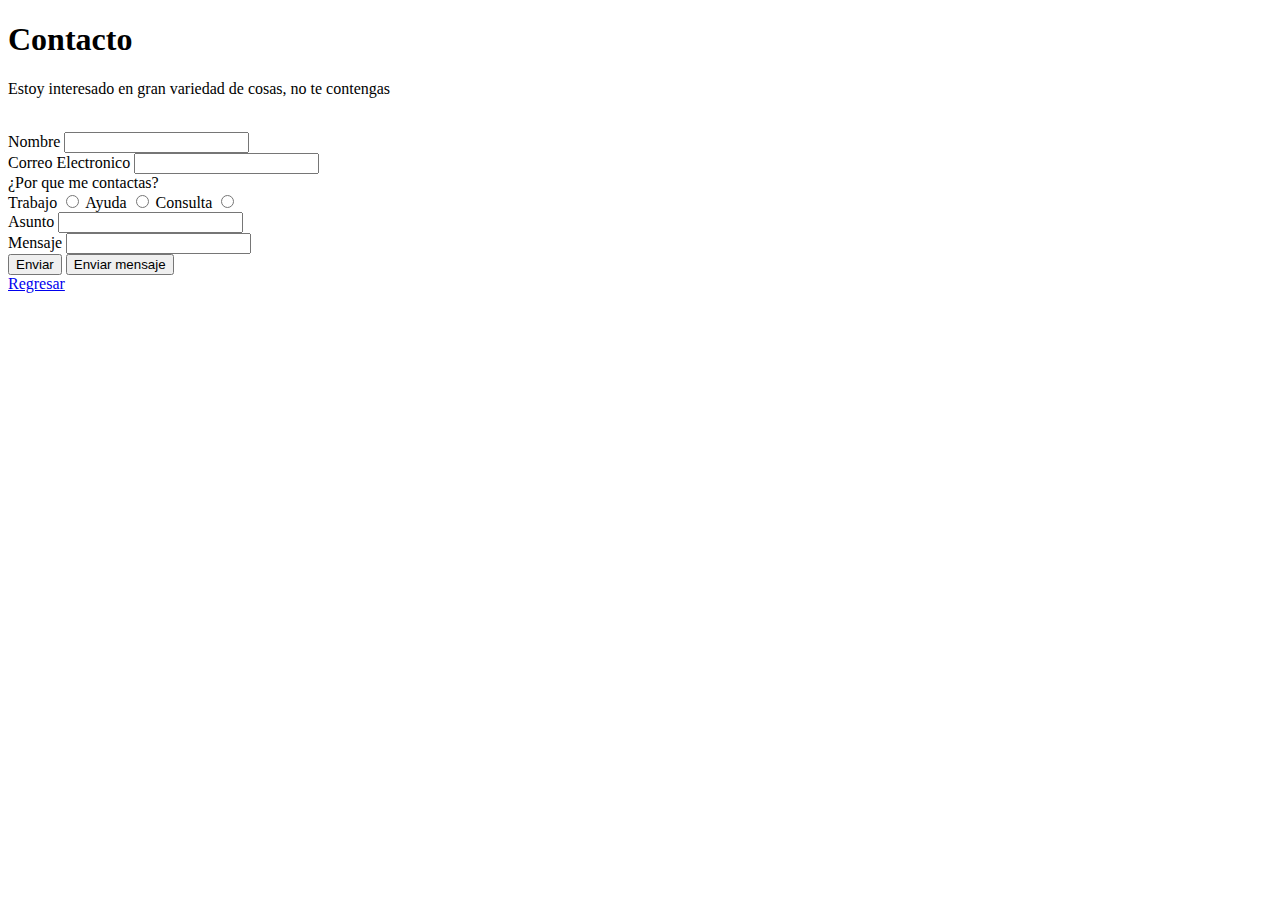
==== contacto.html @ d00c876d "Añadidos saltos de linea y por que contactas" ====
<!DOCTYPE html>
<html lang="es">

<head>
  <meta charset="UTF-8">
  <meta http-equiv="X-UA-Compatible" content="IE=edge">
  <meta name="viewport" content="width=device-width, initial-scale=1.0">
  <title>Contacto</title>
</head>

<body>

  <h1>Contacto</h1>
  <p>Estoy interesado en gran variedad de cosas, no te contengas</p>

  <br>
  
  <section>
    <form action="#" method="get">
      <label for="nombre">Nombre</label>
      <input id="nombre" name="nombre" type="text">

      <br>

      <label for="correo">Correo Electronico</label>
      <input id="correo" name="correo" type="email">

      <br>

      <label for="razon">¿Por que me contactas?</label>
      <br>

      <label for="trabajo">Trabajo</label>
      <input type="radio" id="trabajo" value="trabajo" name="razon">

      <label for="ayuda">Ayuda</label>
      <input type="radio" id="ayuda" value="ayuda" name="razon">

      <label for="consulta">Consulta</label>
      <input type="radio" id="consulta" value="consulta" name="razon">

      <br>

      <label for="asunto">Asunto</label>
      <input id="asunto" name="correo" type="text">

      <br>

      <label for="mensaje">Mensaje</label>
      <input id="mensaje" name="mensaje" type="text">

      <br>

      <input type="submit" value="Enviar">
      <button type="submit">Enviar mensaje</button>
    </form>
  </section>

  <!-- Que aparezca un PopUp que indique se respondera a la brevedad -->

  <!-- Eliminar al pasar a React -->
  <a href="index.html">Regresar</a>
</body>

</html>
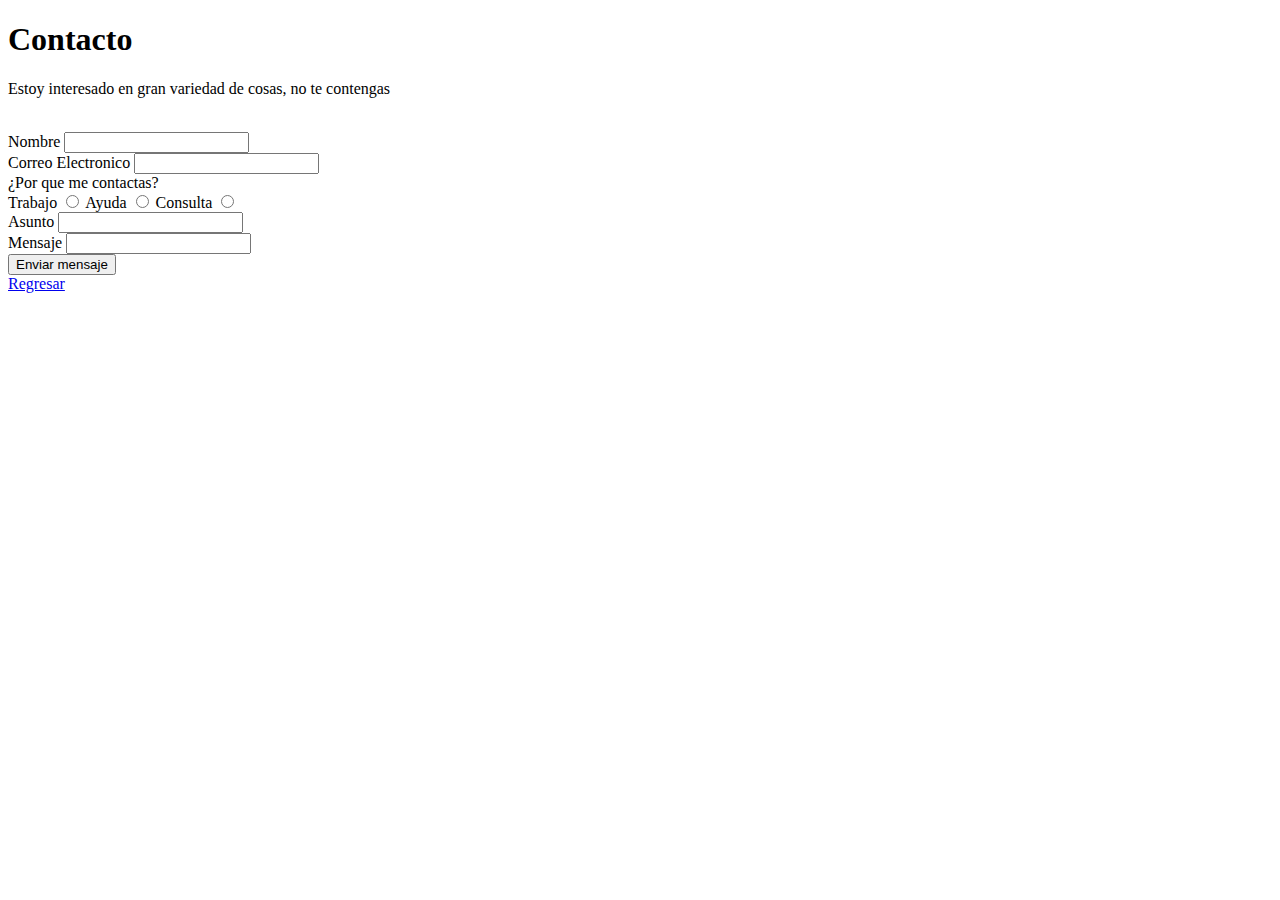
==== commit a569c75f: "Cambio del boton para probar JS" ====
--- a/contacto.html
+++ b/contacto.html
@@ -6,6 +6,8 @@
   <meta http-equiv="X-UA-Compatible" content="IE=edge">
   <meta name="viewport" content="width=device-width, initial-scale=1.0">
   <title>Contacto</title>
+  <link rel="stylesheet" href="/contactoStyle.css">
+  <script src="/contactoJS.js"></script>
 </head>
 
 <body>
@@ -14,7 +16,7 @@
   <p>Estoy interesado en gran variedad de cosas, no te contengas</p>
 
   <br>
-  
+
   <section>
     <form action="#" method="get">
       <label for="nombre">Nombre</label>
@@ -51,8 +53,8 @@
 
       <br>
 
-      <input type="submit" value="Enviar">
-      <button type="submit">Enviar mensaje</button>
+      <!-- Cambio del tipo de boton para pruebas -->
+      <button type="button" id="btnEnviar">Enviar mensaje</button>
     </form>
   </section>
 
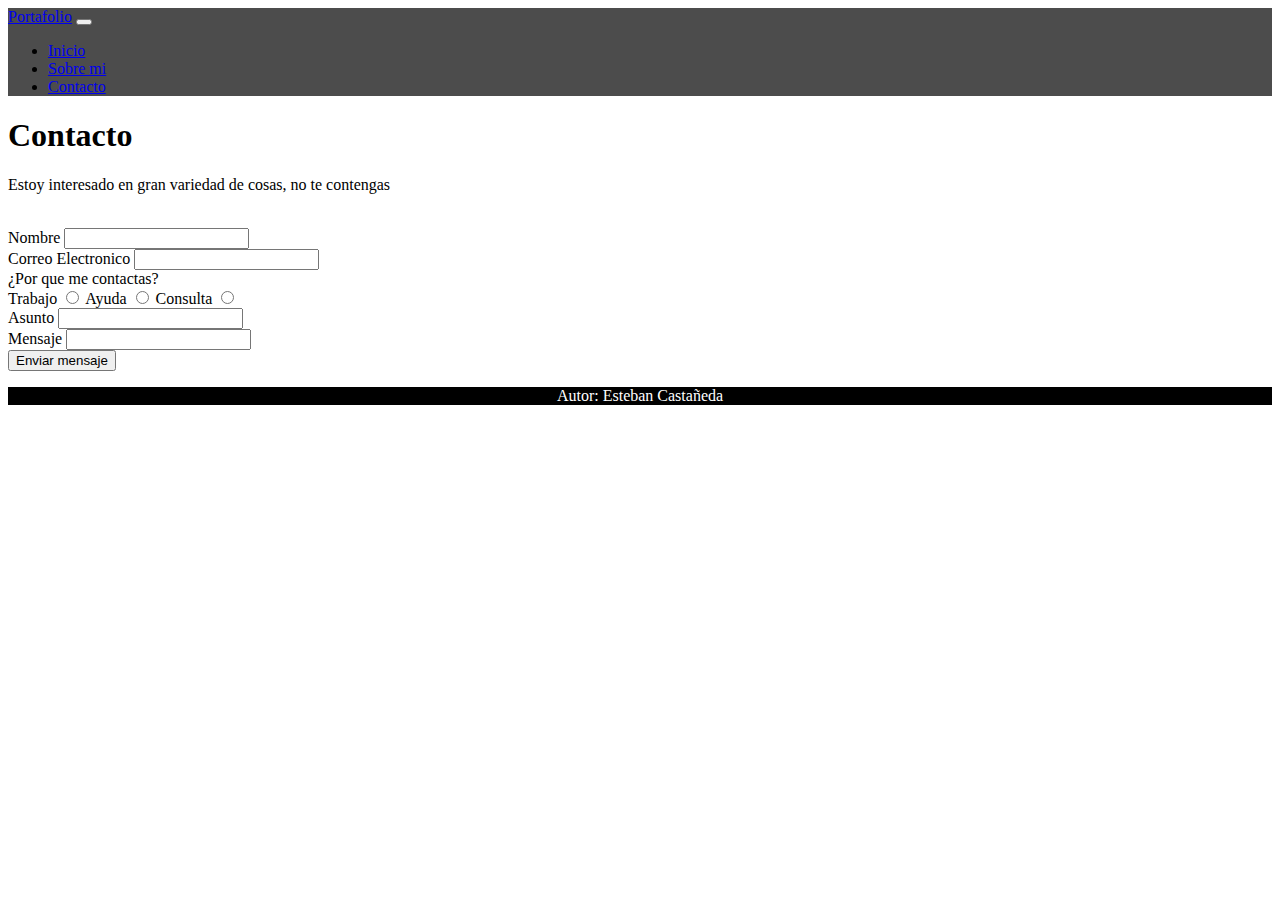
==== commit f1a21903: "Cambios en orden" ====
--- a/contacto.html
+++ b/contacto.html
@@ -5,12 +5,24 @@
   <meta charset="UTF-8">
   <meta http-equiv="X-UA-Compatible" content="IE=edge">
   <meta name="viewport" content="width=device-width, initial-scale=1.0">
-  <title>Contacto</title>
+  <title>Contacto - Esteban Castañeda</title>
+
+  <link href="https://cdn.jsdelivr.net/npm/bootstrap@5.2.0/dist/css/bootstrap.min.css"
+    rel="stylesheet"
+    integrity="sha384-gH2yIJqKdNHPEq0n4Mqa/HGKIhSkIHeL5AyhkYV8i59U5AR6csBvApHHNl/vI1Bx"
+    crossorigin="anonymous">
+
+  <script src="js/jquery-3.6.1.min.js"></script>
+  <script src="js/Header-Footer.js"></script>
+
   <link rel="stylesheet" href="/contactoStyle.css">
   <script src="/contactoJS.js"></script>
+
 </head>
 
 <body>
+
+  <div id="Header"></div>
 
   <h1>Contacto</h1>
   <p>Estoy interesado en gran variedad de cosas, no te contengas</p>
@@ -54,14 +66,19 @@
       <br>
 
       <!-- Cambio del tipo de boton para pruebas -->
-      <button type="button" id="btnEnviar">Enviar mensaje</button>
+      <button type="button" id="btnEnviar" class="btn btn-primary">Enviar mensaje</button>
     </form>
   </section>
 
   <!-- Que aparezca un PopUp que indique se respondera a la brevedad -->
 
   <!-- Eliminar al pasar a React -->
-  <a href="index.html">Regresar</a>
+
+  <div id="Footer"></div>
+
+  <script src="https://cdn.jsdelivr.net/npm/bootstrap@5.2.0/dist/js/bootstrap.bundle.min.js"
+    integrity="sha384-A3rJD856KowSb7dwlZdYEkO39Gagi7vIsF0jrRAoQmDKKtQBHUuLZ9AsSv4jD4Xa"
+    crossorigin="anonymous"></script>
 </body>
 
 </html>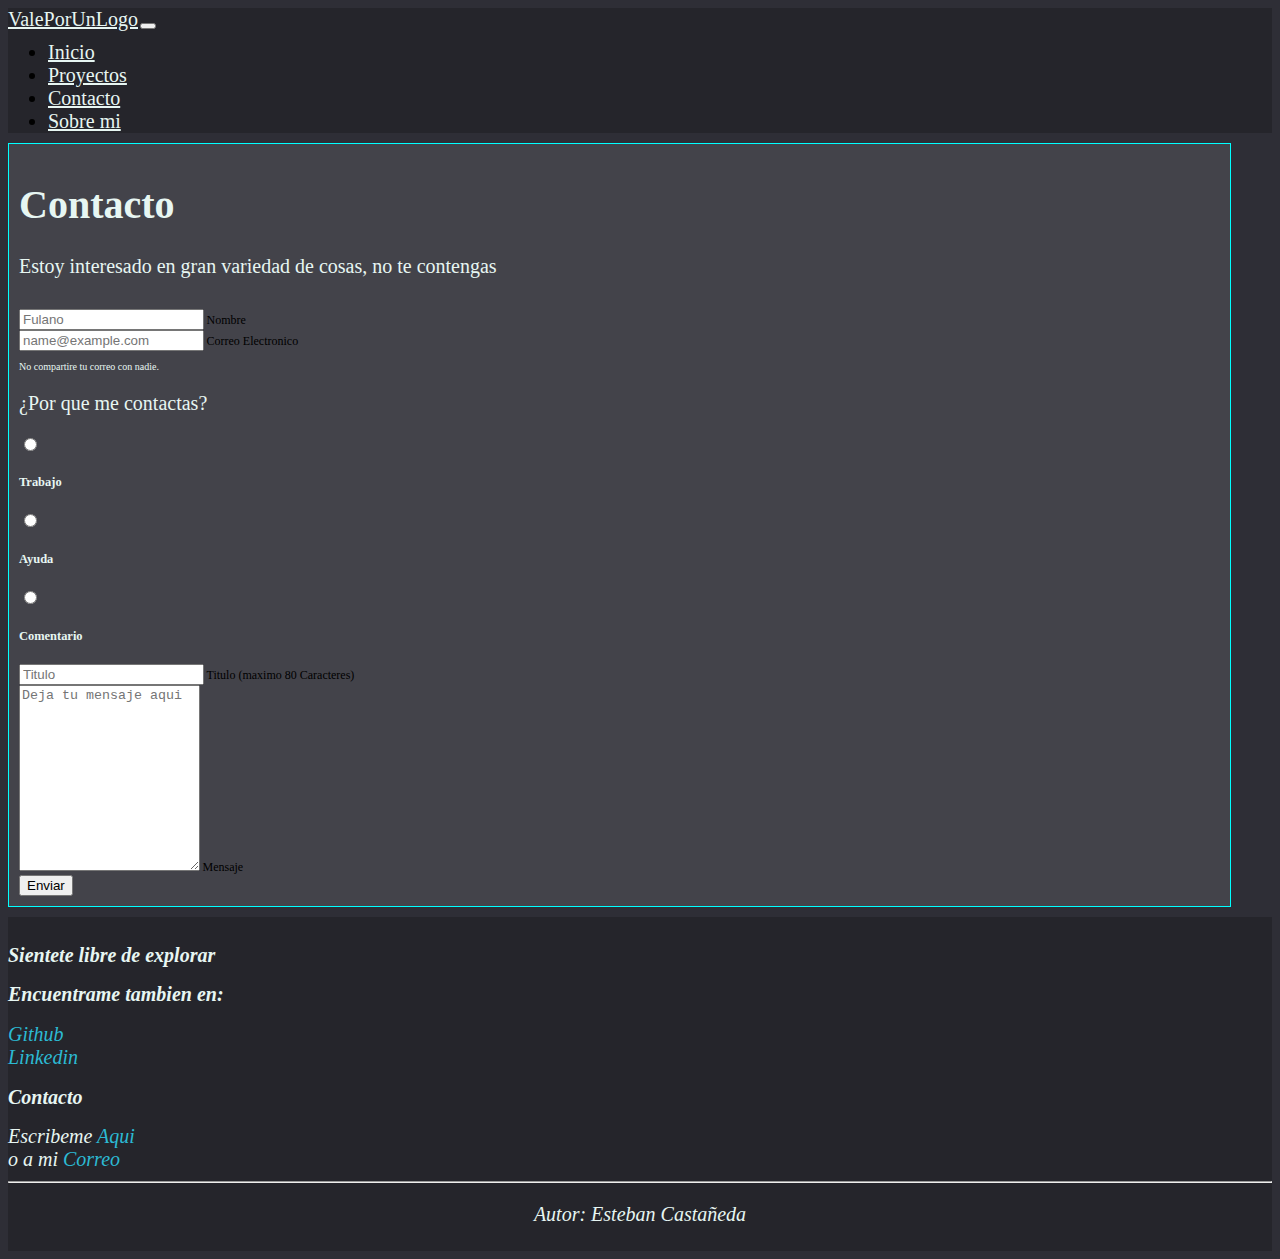
==== commit 0f244961: "Funcionalidad a contacto añadida (no terminado)" ====
--- a/contacto.html
+++ b/contacto.html
@@ -12,64 +12,73 @@
     integrity="sha384-gH2yIJqKdNHPEq0n4Mqa/HGKIhSkIHeL5AyhkYV8i59U5AR6csBvApHHNl/vI1Bx"
     crossorigin="anonymous">
 
+  <link rel="preconnect" href="https://fonts.googleapis.com">
+  <link rel="preconnect" href="https://fonts.gstatic.com" crossorigin>
+  <link href="https://fonts.googleapis.com/css2?family=Rajdhani:wght@300;400;500&display=swap"
+    rel="stylesheet">
+
   <script src="js/jquery-3.6.1.min.js"></script>
   <script src="js/Header-Footer.js"></script>
 
-  <link rel="stylesheet" href="/contactoStyle.css">
-  <script src="/contactoJS.js"></script>
+  <link rel="stylesheet" href="styles/globalStyle.css">
+
+  <link rel="stylesheet" href="styles/contactoStyle.css">
+  <script src="js/contacto.js"></script>
 
 </head>
 
 <body>
 
   <div id="Header"></div>
+  <div class="container-fluid" id="formulario">
 
-  <h1>Contacto</h1>
-  <p>Estoy interesado en gran variedad de cosas, no te contengas</p>
+    <h1>Contacto</h1>
+    <p>Estoy interesado en gran variedad de cosas, no te contengas</p>
 
-  <br>
+    <br>
 
-  <section>
-    <form action="#" method="get">
-      <label for="nombre">Nombre</label>
-      <input id="nombre" name="nombre" type="text">
+    <form>
+      <div class="form-floating mb-3">
+        <input type="text" class="form-control" id="nombre" placeholder="Fulano" >
+        <label for="floatingInput" class="etiquetas">Nombre</label>
+      </div>
+      <div class="form-floating mb-3">
+        <input type="email" class="form-control" id="correo" placeholder="name@example.com" >
+        <label for="floatingInput" class="etiquetas">Correo Electronico</label>
+        <p class="miniText">No compartire tu correo con nadie.</p>
+      </div>
 
-      <br>
+      <p>¿Por que me contactas?</p>
+      <div class="form-check">
+        <input class="form-check-input" type="radio" name="razon" id="trabajo" value="trabajo">
+        <label class="form-check-label" for="trabajo">
+          <h5>Trabajo</h5>
+        </label>
+      </div>
+      <div class="form-check">
+        <input class="form-check-input" type="radio" name="razon" id="ayuda" value="ayuda">
+        <label class="form-check-label" for="ayuda">
+          <h5>Ayuda</h5>
+        </label>
+      </div>
+      <div class="form-check">
+        <input class="form-check-input" type="radio" name="razon" id="comentario" value="comentario" >
+        <label class="form-check-label" for="comentario">
+          <h5>Comentario</h5>
+        </label>
+      </div>
+      <div class="form-floating mb-3">
+        <input type="text" class="form-control" id="titulo" placeholder="Titulo" maxlength="80" minlength="10" >
+        <label for="floatingInput" class="etiquetas">Titulo (maximo 80 Caracteres)</label>
+      </div>
+      <div class="form-floating">
+        <textarea name="mensaje" class="form-control" placeholder="Deja tu mensaje aqui" id="floatingTextarea2" style="height: 20vh" maxlength="1300"></textarea>
+        <label for="floatingTextarea2" class="etiquetas">Mensaje</label>
+      </div>
 
-      <label for="correo">Correo Electronico</label>
-      <input id="correo" name="correo" type="email">
-
-      <br>
-
-      <label for="razon">¿Por que me contactas?</label>
-      <br>
-
-      <label for="trabajo">Trabajo</label>
-      <input type="radio" id="trabajo" value="trabajo" name="razon">
-
-      <label for="ayuda">Ayuda</label>
-      <input type="radio" id="ayuda" value="ayuda" name="razon">
-
-      <label for="consulta">Consulta</label>
-      <input type="radio" id="consulta" value="consulta" name="razon">
-
-      <br>
-
-      <label for="asunto">Asunto</label>
-      <input id="asunto" name="correo" type="text">
-
-      <br>
-
-      <label for="mensaje">Mensaje</label>
-      <input id="mensaje" name="mensaje" type="text">
-
-      <br>
-
-      <!-- Cambio del tipo de boton para pruebas -->
-      <button type="button" id="btnEnviar" class="btn btn-primary">Enviar mensaje</button>
+      <button type="button" class="btn btn-primary" id="btnEnviar">Enviar</button>
     </form>
-  </section>
-
+  </div>
   <!-- Que aparezca un PopUp que indique se respondera a la brevedad -->
 
   <!-- Eliminar al pasar a React -->
--- a/styles/globalStyle.css
+++ b/styles/globalStyle.css
@@ -0,0 +1,70 @@
+html {
+  font-size: 10px;
+}
+header {
+  background-color: #25252b;
+}
+Header a {
+  font-size: 2rem !important;
+  color: #e7f6f2 !important;
+}
+body {
+  background-color: #2e2e36;
+  display: flex;
+  flex-direction: column;
+  min-height: 100vh;
+  justify-content: space-between;
+}
+p {
+  font-size: 2rem;
+  color: #e7f6f2;
+}
+h1 {
+  font-size: 4rem;
+  color: #e7f6f2;
+}
+label {
+  font-size: 1.5rem;
+}
+label h5{
+  color: #e7f6f2;
+}
+footer p,
+li {
+  text-decoration: none;
+  font-size: 2rem;
+}
+footer a{
+  text-decoration: none;
+  font-size: 2rem;
+  color: #2cbad3;
+}
+footer h2 {
+  font-size: 2rem;
+}
+footer {
+  margin-top: 1rem;
+  padding-top: 1rem;
+  padding-bottom: 0.5rem;
+  background-color: #25252b;
+  color: #e7f6f2;
+  font-style: italic;
+}
+
+@media (max-width: 576px) {
+  body {
+    font-size: 7px;
+  }
+}
+
+.carrusel {
+  /* limitar tamaños */
+}
+/* Carrusel texto inferior */
+.fondo {
+  background-color: rgba(0, 0, 0, 0.5);
+}
+.miniText {
+  color: #e7f6f2;
+  font-size: 1rem;
+}
--- a/styles/contactoStyle.css
+++ b/styles/contactoStyle.css
@@ -0,0 +1,10 @@
+#formulario {
+  background-color: rgba(255, 255, 255, 0.1);
+  border: 0.1rem solid;
+  border-color: cyan;
+  padding: 1rem;
+  width: 95%;
+}
+.etiquetas{
+  font-size: 1.2rem;
+}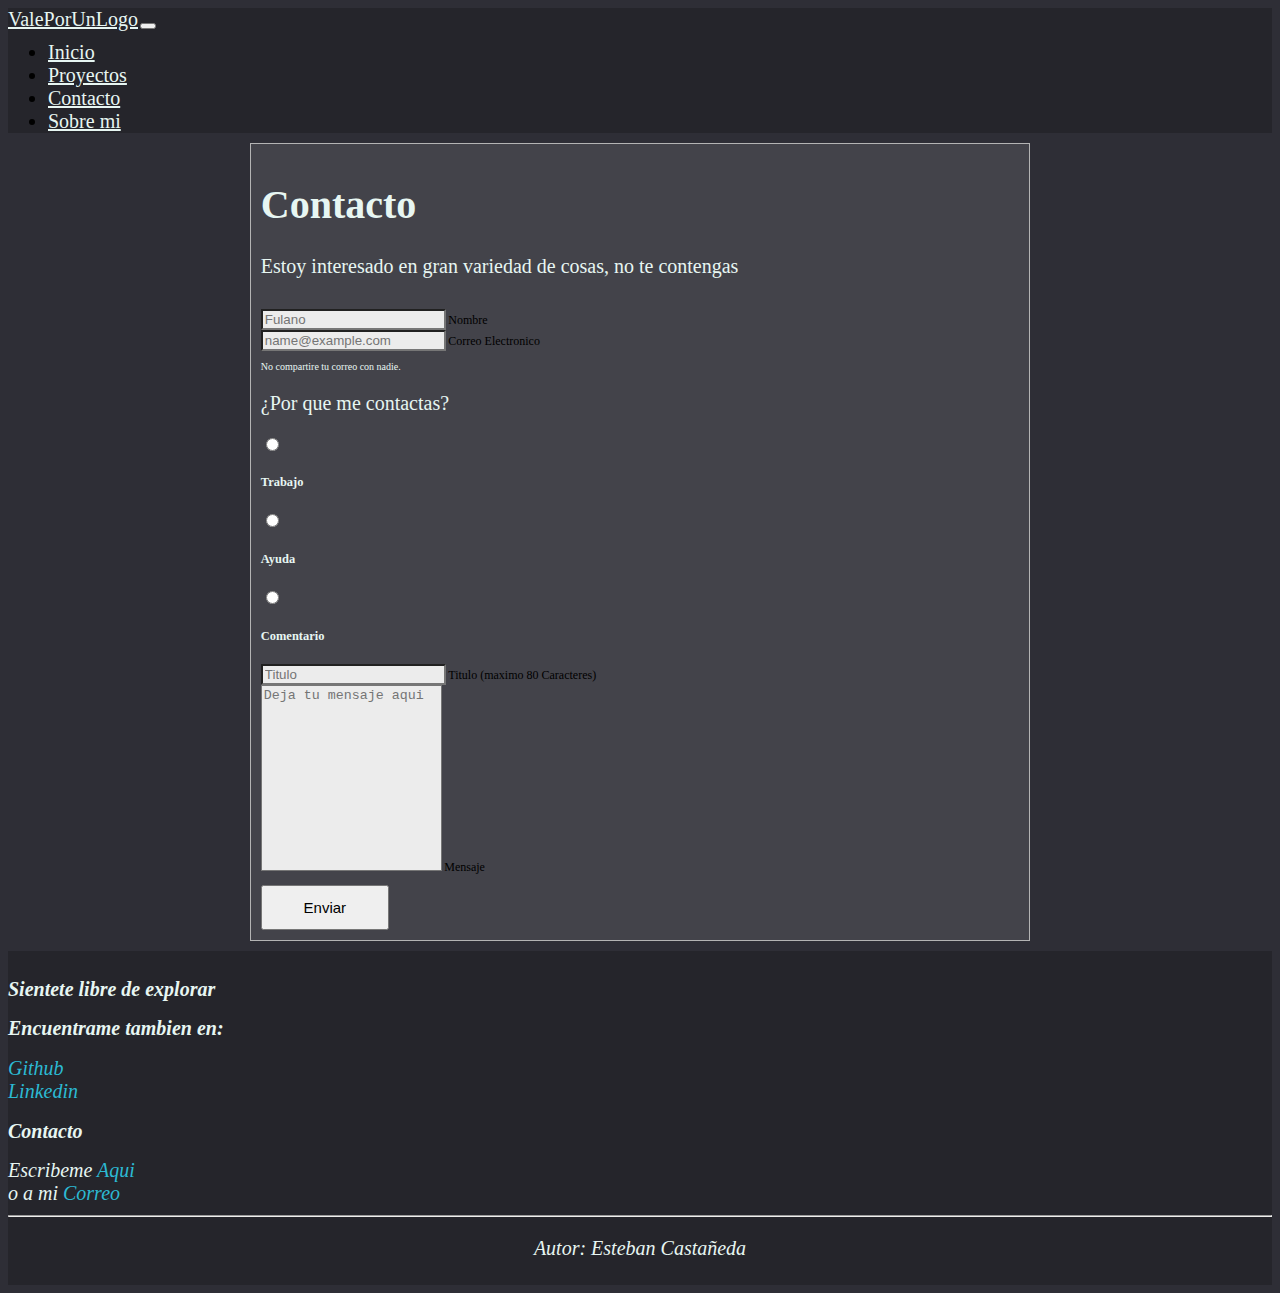
==== commit 82099e75: "Corregidos problemas en formulario" ====
--- a/contacto.html
+++ b/contacto.html
@@ -30,56 +30,63 @@
 <body>
 
   <div id="Header"></div>
-  <div class="container-fluid" id="formulario">
 
-    <h1>Contacto</h1>
-    <p>Estoy interesado en gran variedad de cosas, no te contengas</p>
+  <div class="container-fluid pt-3" style="display: flex; justify-content: center;">
+    <div class="" id="formulario">
+      <h1>Contacto</h1>
+      <p>Estoy interesado en gran variedad de cosas, no te contengas</p>
 
-    <br>
+      <br>
 
-    <form>
-      <div class="form-floating mb-3">
-        <input type="text" class="form-control" id="nombre" placeholder="Fulano" >
-        <label for="floatingInput" class="etiquetas">Nombre</label>
-      </div>
-      <div class="form-floating mb-3">
-        <input type="email" class="form-control" id="correo" placeholder="name@example.com" >
-        <label for="floatingInput" class="etiquetas">Correo Electronico</label>
-        <p class="miniText">No compartire tu correo con nadie.</p>
-      </div>
+      <form>
+        <div class="form-floating mb-3">
+          <input type="text" class="form-control" id="nombre" placeholder="Fulano">
+          <label for="floatingInput" class="etiquetas">Nombre</label>
+        </div>
+        <div class="form-floating mb-3">
+          <input type="email" class="form-control" id="correo" placeholder="name@example.com">
+          <label for="floatingInput" class="etiquetas">Correo Electronico</label>
+          <p class="miniText">No compartire tu correo con nadie.</p>
+        </div>
 
-      <p>¿Por que me contactas?</p>
-      <div class="form-check">
-        <input class="form-check-input" type="radio" name="razon" id="trabajo" value="trabajo">
-        <label class="form-check-label" for="trabajo">
-          <h5>Trabajo</h5>
-        </label>
-      </div>
-      <div class="form-check">
-        <input class="form-check-input" type="radio" name="razon" id="ayuda" value="ayuda">
-        <label class="form-check-label" for="ayuda">
-          <h5>Ayuda</h5>
-        </label>
-      </div>
-      <div class="form-check">
-        <input class="form-check-input" type="radio" name="razon" id="comentario" value="comentario" >
-        <label class="form-check-label" for="comentario">
-          <h5>Comentario</h5>
-        </label>
-      </div>
-      <div class="form-floating mb-3">
-        <input type="text" class="form-control" id="titulo" placeholder="Titulo" maxlength="80" minlength="10" >
-        <label for="floatingInput" class="etiquetas">Titulo (maximo 80 Caracteres)</label>
-      </div>
-      <div class="form-floating">
-        <textarea name="mensaje" class="form-control" placeholder="Deja tu mensaje aqui" id="floatingTextarea2" style="height: 20vh" maxlength="1300"></textarea>
-        <label for="floatingTextarea2" class="etiquetas">Mensaje</label>
-      </div>
+        <p>¿Por que me contactas?</p>
+        <div class="form-check">
+          <input class="form-check-input" type="radio" name="razon" id="trabajo" value="trabajo">
+          <label class="form-check-label" for="trabajo">
+            <h5>Trabajo</h5>
+          </label>
+        </div>
+        <div class="form-check">
+          <input class="form-check-input" type="radio" name="razon" id="ayuda" value="ayuda">
+          <label class="form-check-label" for="ayuda">
+            <h5>Ayuda</h5>
+          </label>
+        </div>
+        <div class="form-check">
+          <input class="form-check-input" type="radio" name="razon" id="comentario"
+            value="comentario">
+          <label class="form-check-label" for="comentario">
+            <h5>Comentario</h5>
+          </label>
+        </div>
+        <div class="form-floating mt-3 mb-3">
+          <input type="text" class="form-control" id="titulo" placeholder="Titulo" maxlength="80"
+            minlength="10">
+          <label for="floatingInput" class="etiquetas">Titulo (maximo 80 Caracteres)</label>
+        </div>
+        <div class="form-floating">
+          <textarea name="mensaje" class="form-control" placeholder="Deja tu mensaje aqui"
+            id="mensaje" style="height: 20vh" maxlength="1300"></textarea>
+          <label for="mensaje" class="etiquetas">Mensaje</label>
+        </div>
+        <div style="text-align: start;">
+          <button type="button" class="btn btn-primary" id="btnEnviar">Enviar</button>
+        </div>
+      </form>
+    </div>
+    <!-- Que aparezca un PopUp que indique se respondera a la brevedad -->
+  </div>
 
-      <button type="button" class="btn btn-primary" id="btnEnviar">Enviar</button>
-    </form>
-  </div>
-  <!-- Que aparezca un PopUp que indique se respondera a la brevedad -->
 
   <!-- Eliminar al pasar a React -->
 
--- a/styles/contactoStyle.css
+++ b/styles/contactoStyle.css
@@ -1,10 +1,37 @@
 #formulario {
   background-color: rgba(255, 255, 255, 0.1);
   border: 0.1rem solid;
-  border-color: cyan;
+  border-color: rgb(180, 180, 180);
   padding: 1rem;
-  width: 95%;
+  width: 60%;
 }
-.etiquetas{
+.etiquetas {
   font-size: 1.2rem;
-}+}
+.miniText {
+  font-size: 1rem;
+}
+#btnEnviar {
+  margin-top: 1rem;
+  height: 5vh;
+  width: 10vw;
+  font-size: 1.5rem;
+}
+input,
+textarea {
+  background-color: #ececec;
+  resize: none;
+}
+input:checked {
+  background-color: #ac00ca !important;
+  border-color: #ececec !important;
+}
+
+@media (max-width: 576px) {
+  #formulario {
+    width: 100%;
+  }
+  #btnEnviar {
+    width: 100%;
+  }
+}
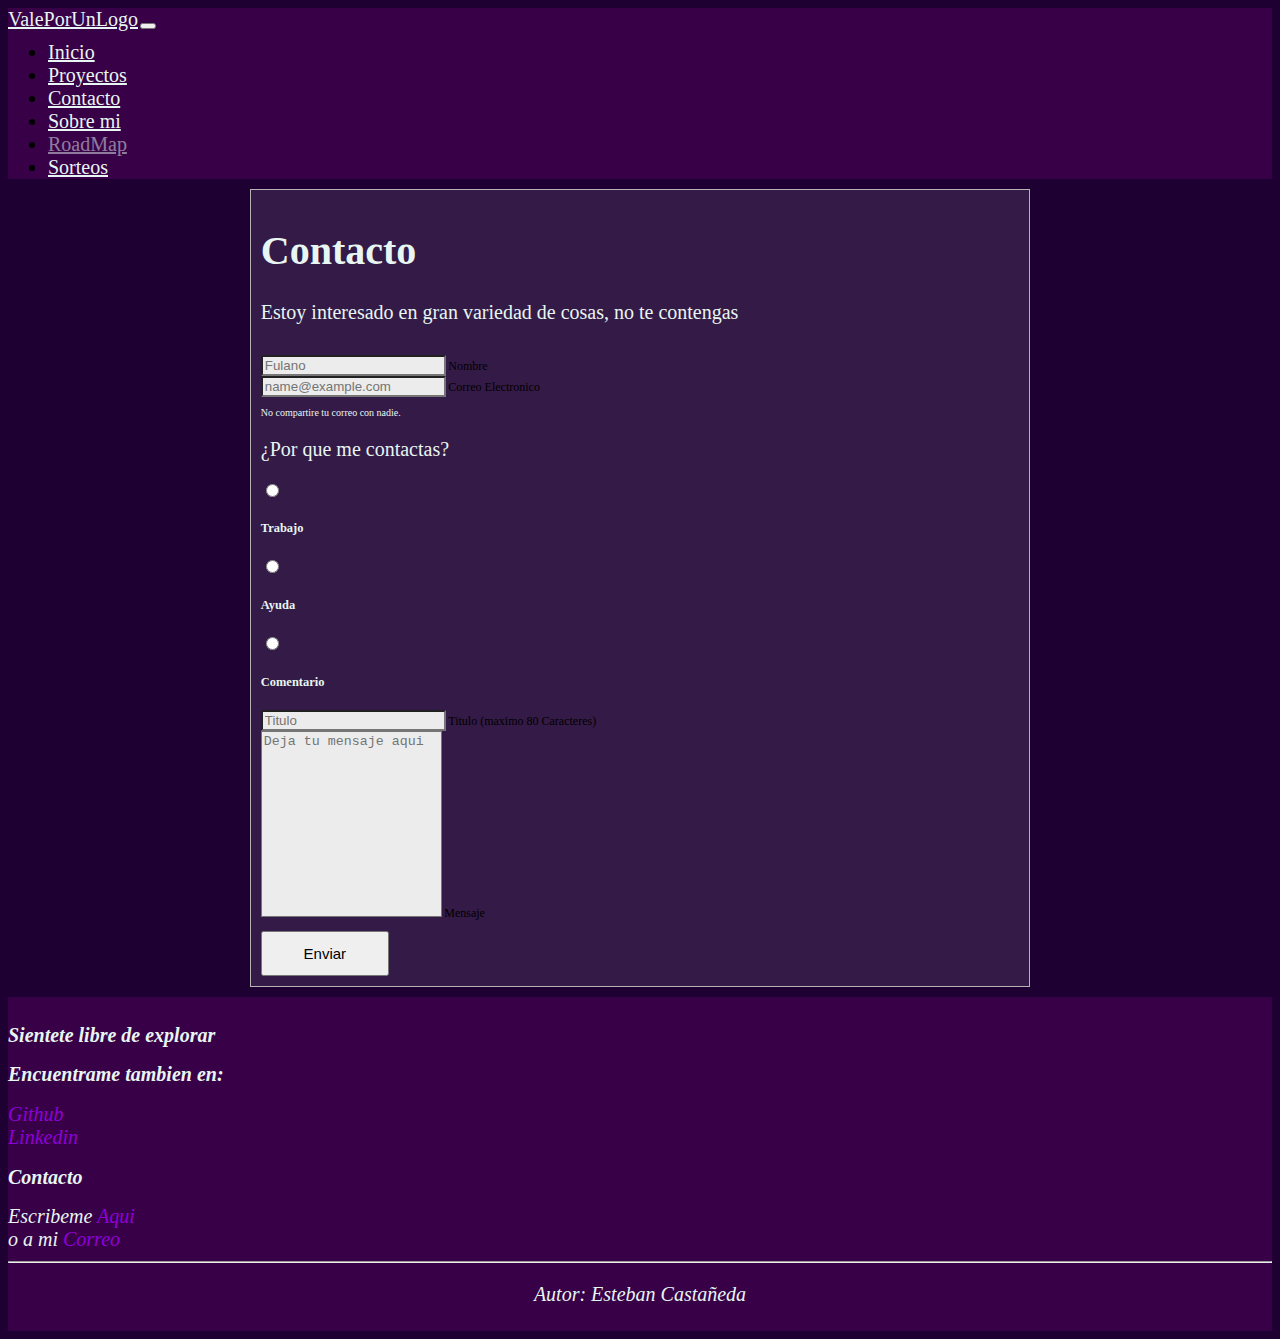
==== commit 1dd8175d: "Errores al ingresar datos son visibles" ====
--- a/contacto.html
+++ b/contacto.html
@@ -48,26 +48,27 @@
           <label for="floatingInput" class="etiquetas">Correo Electronico</label>
           <p class="miniText">No compartire tu correo con nadie.</p>
         </div>
-
-        <p>¿Por que me contactas?</p>
-        <div class="form-check">
-          <input class="form-check-input" type="radio" name="razon" id="trabajo" value="trabajo">
-          <label class="form-check-label" for="trabajo">
-            <h5>Trabajo</h5>
-          </label>
-        </div>
-        <div class="form-check">
-          <input class="form-check-input" type="radio" name="razon" id="ayuda" value="ayuda">
-          <label class="form-check-label" for="ayuda">
-            <h5>Ayuda</h5>
-          </label>
-        </div>
-        <div class="form-check">
-          <input class="form-check-input" type="radio" name="razon" id="comentario"
-            value="comentario">
-          <label class="form-check-label" for="comentario">
-            <h5>Comentario</h5>
-          </label>
+        <div id="razonContacto">
+          <p>¿Por que me contactas?</p>
+          <div class="form-check">
+            <input class="form-check-input" type="radio" name="razon" id="trabajo" value="trabajo">
+            <label class="form-check-label" for="trabajo">
+              <h5>Trabajo</h5>
+            </label>
+          </div>
+          <div class="form-check">
+            <input class="form-check-input" type="radio" name="razon" id="ayuda" value="ayuda">
+            <label class="form-check-label" for="ayuda">
+              <h5>Ayuda</h5>
+            </label>
+          </div>
+          <div class="form-check">
+            <input class="form-check-input" type="radio" name="razon" id="comentario"
+              value="comentario">
+            <label class="form-check-label" for="comentario">
+              <h5>Comentario</h5>
+            </label>
+          </div>
         </div>
         <div class="form-floating mt-3 mb-3">
           <input type="text" class="form-control" id="titulo" placeholder="Titulo" maxlength="80"
--- a/styles/globalStyle.css
+++ b/styles/globalStyle.css
@@ -1,15 +1,26 @@
+:root {
+  --head-footer-bg-color: #370047;
+  --body-bg-color: #1e0032;
+  --font-color: #e7f6f2;
+}
 html {
   font-size: 10px;
 }
 header {
-  background-color: #25252b;
+  background-color: var(--head-footer-bg-color);
 }
-Header a {
+header a {
   font-size: 2rem !important;
-  color: #e7f6f2 !important;
+  color: var(--font-color) !important;
+}
+header a:hover {
+  opacity: 0.7;
+}
+header .disabled{
+  opacity: 0.5;
 }
 body {
-  background-color: #2e2e36;
+  background-color: var(--body-bg-color);
   display: flex;
   flex-direction: column;
   min-height: 100vh;
@@ -17,27 +28,30 @@
 }
 p {
   font-size: 2rem;
-  color: #e7f6f2;
+  color: var(--font-color);
 }
 h1 {
   font-size: 4rem;
-  color: #e7f6f2;
+  color: var(--font-color);
 }
 label {
   font-size: 1.5rem;
 }
-label h5{
-  color: #e7f6f2;
+label h5 {
+  color: var(--font-color);
 }
 footer p,
 li {
   text-decoration: none;
   font-size: 2rem;
 }
-footer a{
+footer a {
   text-decoration: none;
   font-size: 2rem;
-  color: #2cbad3;
+  color: #8f00d7;
+}
+footer a:hover {
+  color: #d47eff;
 }
 footer h2 {
   font-size: 2rem;
@@ -46,8 +60,8 @@
   margin-top: 1rem;
   padding-top: 1rem;
   padding-bottom: 0.5rem;
-  background-color: #25252b;
-  color: #e7f6f2;
+  background-color: var(--head-footer-bg-color);
+  color: var(--font-color);
   font-style: italic;
 }
 
@@ -56,15 +70,3 @@
     font-size: 7px;
   }
 }
-
-.carrusel {
-  /* limitar tamaños */
-}
-/* Carrusel texto inferior */
-.fondo {
-  background-color: rgba(0, 0, 0, 0.5);
-}
-.miniText {
-  color: #e7f6f2;
-  font-size: 1rem;
-}
--- a/styles/contactoStyle.css
+++ b/styles/contactoStyle.css
@@ -26,7 +26,10 @@
   background-color: #ac00ca !important;
   border-color: #ececec !important;
 }
-
+.error{
+  border: 0.25rem solid;
+  border-color: red;
+}
 @media (max-width: 576px) {
   #formulario {
     width: 100%;
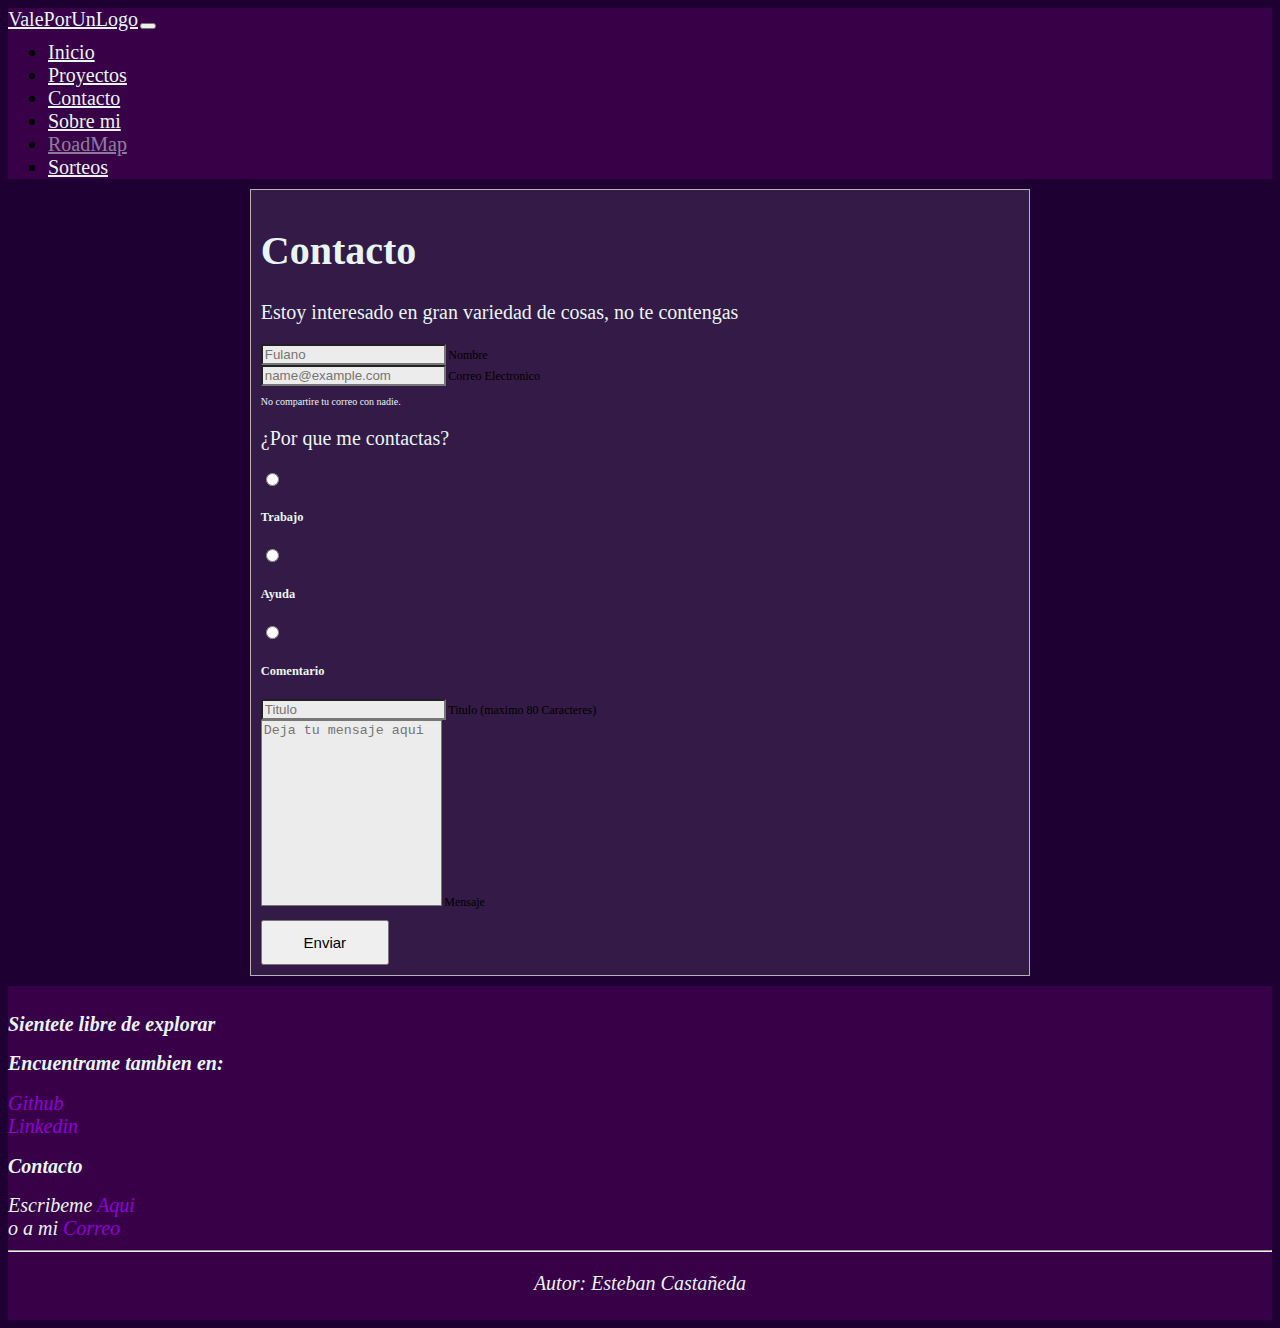
==== commit f4b7aba5: "eliminados br inactivos" ====
--- a/contacto.html
+++ b/contacto.html
@@ -35,8 +35,6 @@
     <div class="" id="formulario">
       <h1>Contacto</h1>
       <p>Estoy interesado en gran variedad de cosas, no te contengas</p>
-
-      <br>
 
       <form>
         <div class="form-floating mb-3">
